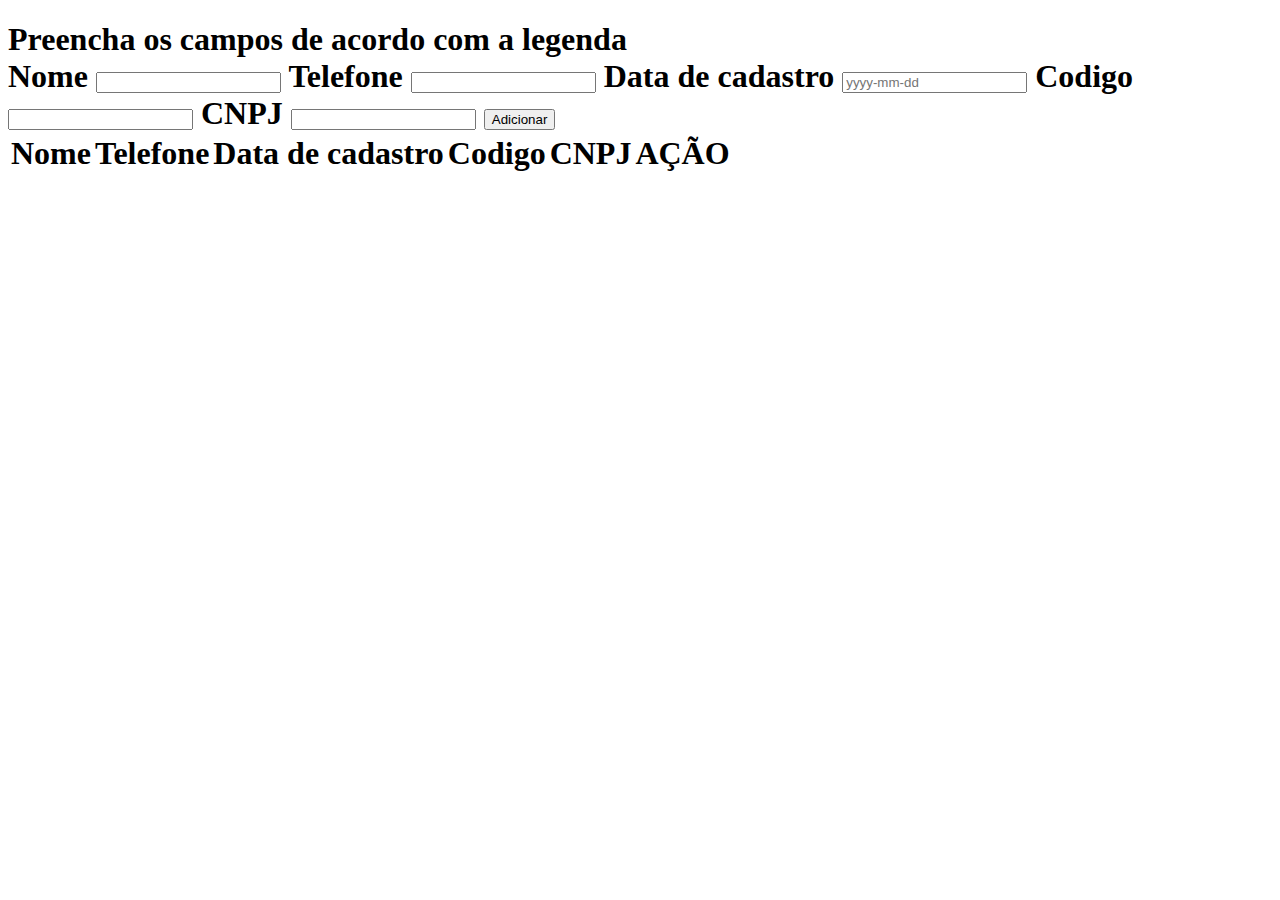
==== index.html @ edf86f76 "criando index" ====
<!DOCTYPE html>
<html lang="en">
<head>
    <meta charset="UTF-8">
    <title>Cadastro de Fornecedor</title>
    <script type="text/jscript" src="jquery.js" ></script>
    <script type="text/jscript" src="jquery.dataTables.min.js"></script>
    
    
</head>
<body>
    <h1>Preencha os campos de acordo com a legenda
   
<form action="" id="form" border="0">
                
                

                <label>Nome</label>
                     <input type="text" name="utente[]" id="nome" maxlength="150">
                <label>Telefone</label>
                     <input type="text" name="tel[]" id ="tel" maxlenght="10" >
                <label>Data de cadastro</label>
                     <input type="text" name="dta[]" id="dta" maxlength="10" placeholder="yyyy-mm-dd">
                <label>Codigo</label>
                    <input type="text" name="cod[]" id="cod" maxlength="10">
                <label>CNPJ</label>       
                          
                    <input type="text" name="cnpj[]" id="cnpj" maxlength="30">
                   <input type="submit" id="add_field" value="Adicionar">
          
</form> 
 
    
    <div id="table">
			<table id="tabela-fornecedores" >
				
				<thead>
					<tr>
						<th>Nome</th>
						<th>Telefone</th>
						<th>Data de cadastro</th>
						<th>Codigo</th>
                        <th>CNPJ </th>
                         <th>AÇÃO </th>
						
						
					</tr>
				</thead>
				<tbody></tbody>
			</table>

		
</div>
    <script src="js/FornecedorDAO.js"></script>
       <script src="js/TableControllerFornecedor.js"></script>
    <script src="js/FornecedorController.js"></script>
   
      
    
</html>
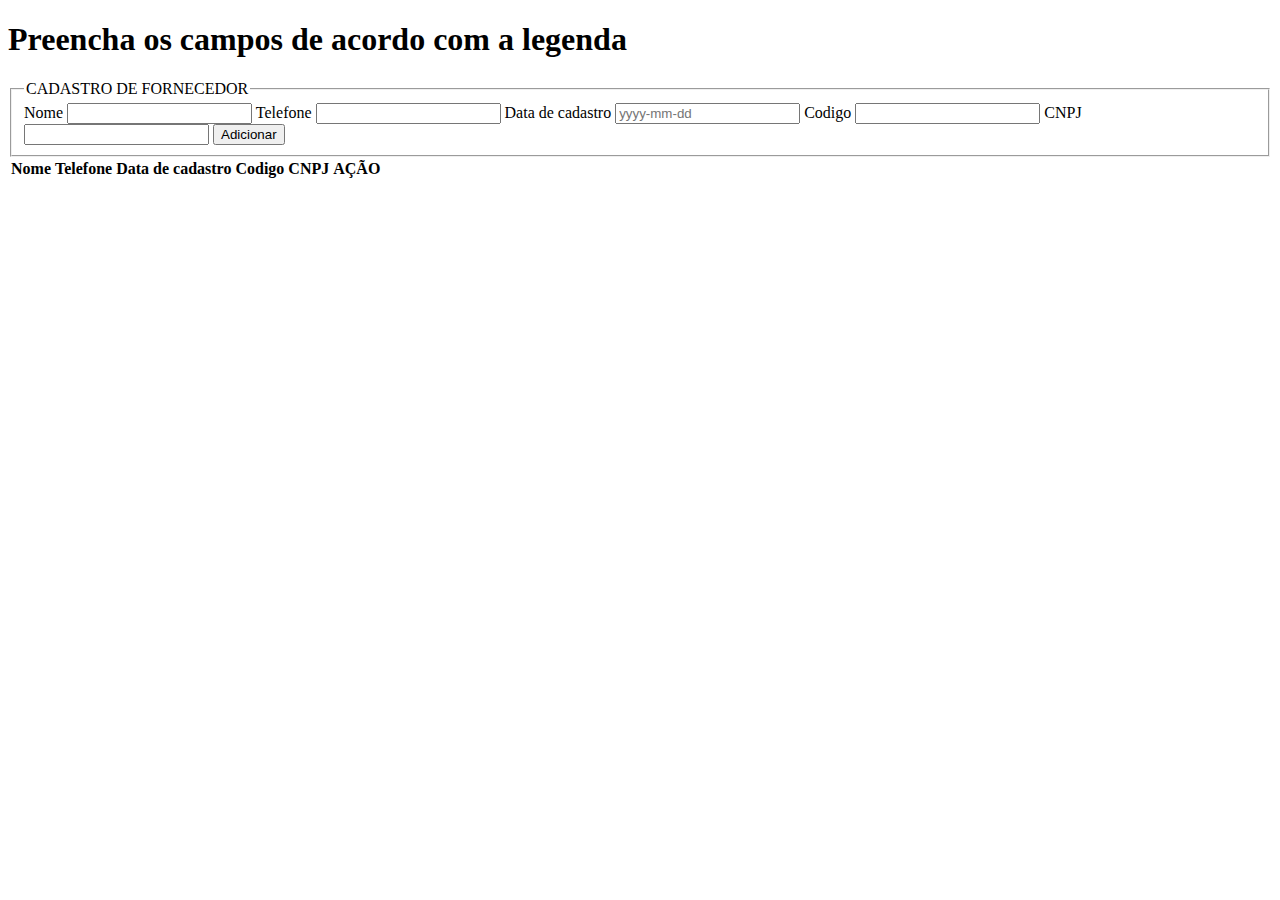
==== commit 81bf1b44: "arrumando a de htm" ====
--- a/index.html
+++ b/index.html
@@ -1,60 +1,63 @@
-<!DOCTYPE html>
-<html lang="en">
-<head>
-    <meta charset="UTF-8">
-    <title>Cadastro de Fornecedor</title>
-    <script type="text/jscript" src="jquery.js" ></script>
-    <script type="text/jscript" src="jquery.dataTables.min.js"></script>
-    
-    
-</head>
-<body>
-    <h1>Preencha os campos de acordo com a legenda
-   
-<form action="" id="form" border="0">
-                
-                
-
-                <label>Nome</label>
-                     <input type="text" name="utente[]" id="nome" maxlength="150">
-                <label>Telefone</label>
-                     <input type="text" name="tel[]" id ="tel" maxlenght="10" >
-                <label>Data de cadastro</label>
-                     <input type="text" name="dta[]" id="dta" maxlength="10" placeholder="yyyy-mm-dd">
-                <label>Codigo</label>
-                    <input type="text" name="cod[]" id="cod" maxlength="10">
-                <label>CNPJ</label>       
-                          
-                    <input type="text" name="cnpj[]" id="cnpj" maxlength="30">
-                   <input type="submit" id="add_field" value="Adicionar">
-          
-</form> 
- 
-    
-    <div id="table">
-			<table id="tabela-fornecedores" >
-				
-				<thead>
-					<tr>
-						<th>Nome</th>
-						<th>Telefone</th>
-						<th>Data de cadastro</th>
-						<th>Codigo</th>
-                        <th>CNPJ </th>
-                         <th>AÇÃO </th>
-						
-						
-					</tr>
-				</thead>
-				<tbody></tbody>
-			</table>
-
-		
-</div>
-    <script src="js/FornecedorDAO.js"></script>
-       <script src="js/TableControllerFornecedor.js"></script>
-    <script src="js/FornecedorController.js"></script>
-   
-      
-    
-</html>
+<!DOCTYPE html>
+<html lang="en">
+<head>
+    <meta charset="UTF-8">
+    <title>Cadastro de Fornecedor</title>
+    
+    <script type="text/jscript" src="jquery.js" ></script>
+    <script type="text/jscript" src="jquery.dataTables.min.js"></script>
+    
+    
+</head>
+<body>
+    <h1>Preencha os campos de acordo com a legenda</h1>
+   
+<form action="" id="form" border="0">
+                
+                <fieldset>
+                    <legend>CADASTRO DE FORNECEDOR </legend>
+
+                <label>Nome</label>
+                     <input type="text" name="utente[]" id="nome" maxlength="150">
+                <label>Telefone</label>
+                     <input type="text" name="tel[]" id ="tel" maxlenght="10" >
+                <label>Data de cadastro</label>
+                     <input type="text" name="dta[]" id="dta" maxlength="10" placeholder="yyyy-mm-dd">
+                <label>Codigo</label>
+                    <input type="text" name="cod[]" id="cod" maxlength="10">
+                <label>CNPJ</label>       
+                          
+                    <input type="text" name="cnpj[]" id="cnpj" maxlength="30">
+                   <input type="submit" id="add_field" value="Adicionar">
+          
+                    </fieldset>
+</form> 
+ 
+    
+    <div id="table">
+			<table id="tabela-fornecedores" >
+				
+				<thead>
+					<tr>
+						<th>Nome</th>
+						<th>Telefone</th>
+						<th>Data de cadastro</th>
+						<th>Codigo</th>
+                        <th>CNPJ </th>
+                         <th>AÇÃO </th>
+						
+						
+					</tr>
+				</thead>
+				<tbody></tbody>
+			</table>
+
+		
+</div>
+    <script src="js/FornecedorDAO.js"></script>
+       <script src="js/TableControllerFornecedor.js"></script>
+    <script src="js/FornecedorController.js"></script>
+   
+      
+    
+</html>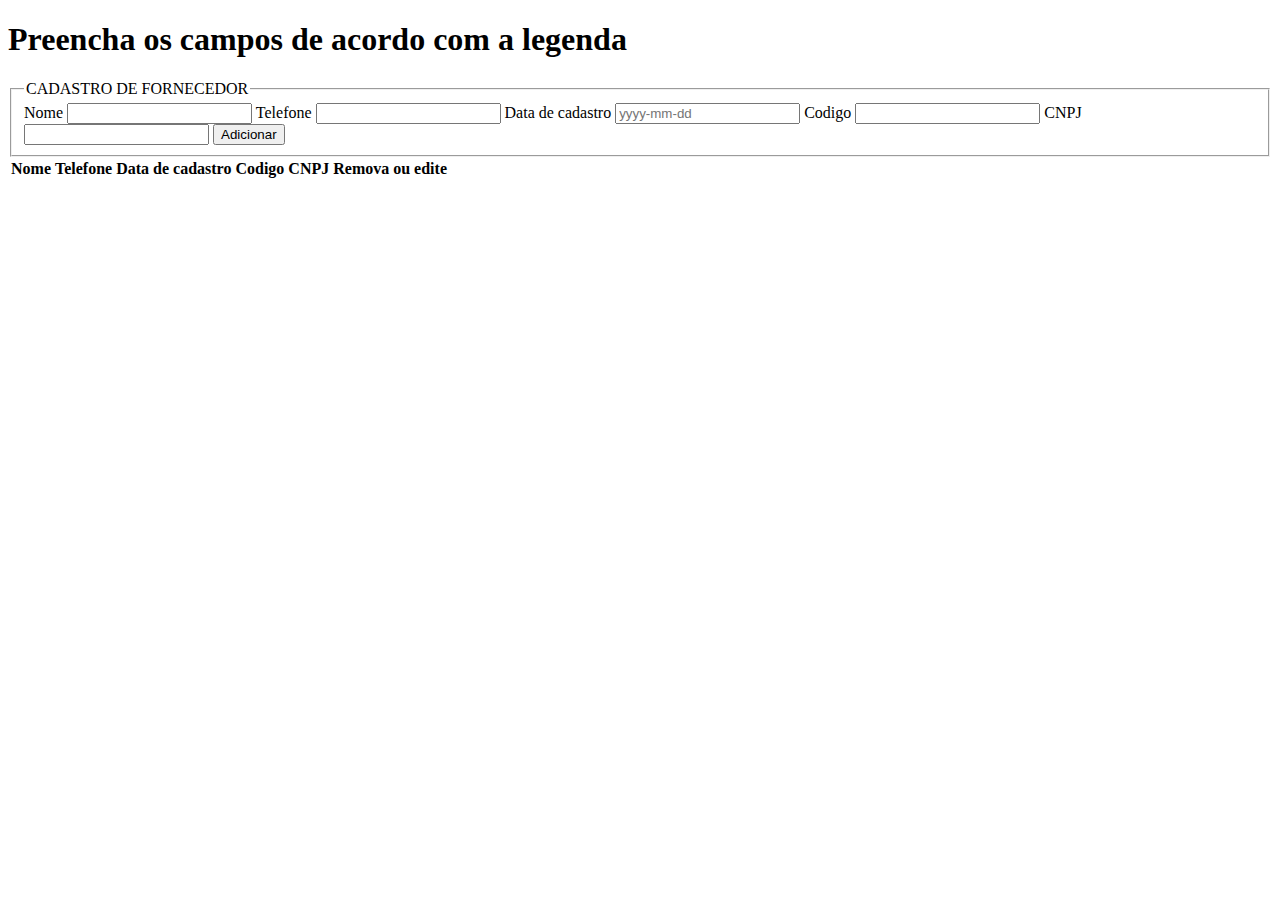
==== commit b5bf0724: "required" ====
--- a/index.html
+++ b/index.html
@@ -6,6 +6,7 @@
     
     <script type="text/jscript" src="jquery.js" ></script>
     <script type="text/jscript" src="jquery.dataTables.min.js"></script>
+    <link rel="stylesheet" type="text/css" href="css/cssSM.css">
     
     
 </head>
@@ -18,21 +19,23 @@
                     <legend>CADASTRO DE FORNECEDOR </legend>
 
                 <label>Nome</label>
-                     <input type="text" name="utente[]" id="nome" maxlength="150">
+                     <input type="text" name="utente[]" id="nome" maxlength="150" required>
                 <label>Telefone</label>
-                     <input type="text" name="tel[]" id ="tel" maxlenght="10" >
+                     <input type="text" name="tel[]" id ="tel" maxlenght="10" required>
                 <label>Data de cadastro</label>
-                     <input type="text" name="dta[]" id="dta" maxlength="10" placeholder="yyyy-mm-dd">
+                     <input type="text" name="dta[]" id="dta" maxlength="10" placeholder="yyyy-mm-dd" required>
                 <label>Codigo</label>
-                    <input type="text" name="cod[]" id="cod" maxlength="10">
+                    <input type="text" name="cod[]" id="cod" maxlength="10"required>
                 <label>CNPJ</label>       
                           
-                    <input type="text" name="cnpj[]" id="cnpj" maxlength="30">
+                    <input type="text" name="cnpj[]" id="cnpj" maxlength="30"required>
                    <input type="submit" id="add_field" value="Adicionar">
           
                     </fieldset>
 </form> 
  
+   
+   
     
     <div id="table">
 			<table id="tabela-fornecedores" >
@@ -44,7 +47,7 @@
 						<th>Data de cadastro</th>
 						<th>Codigo</th>
                         <th>CNPJ </th>
-                         <th>AÇÃO </th>
+                         <th>Remova ou edite </th>
 						
 						
 					</tr>
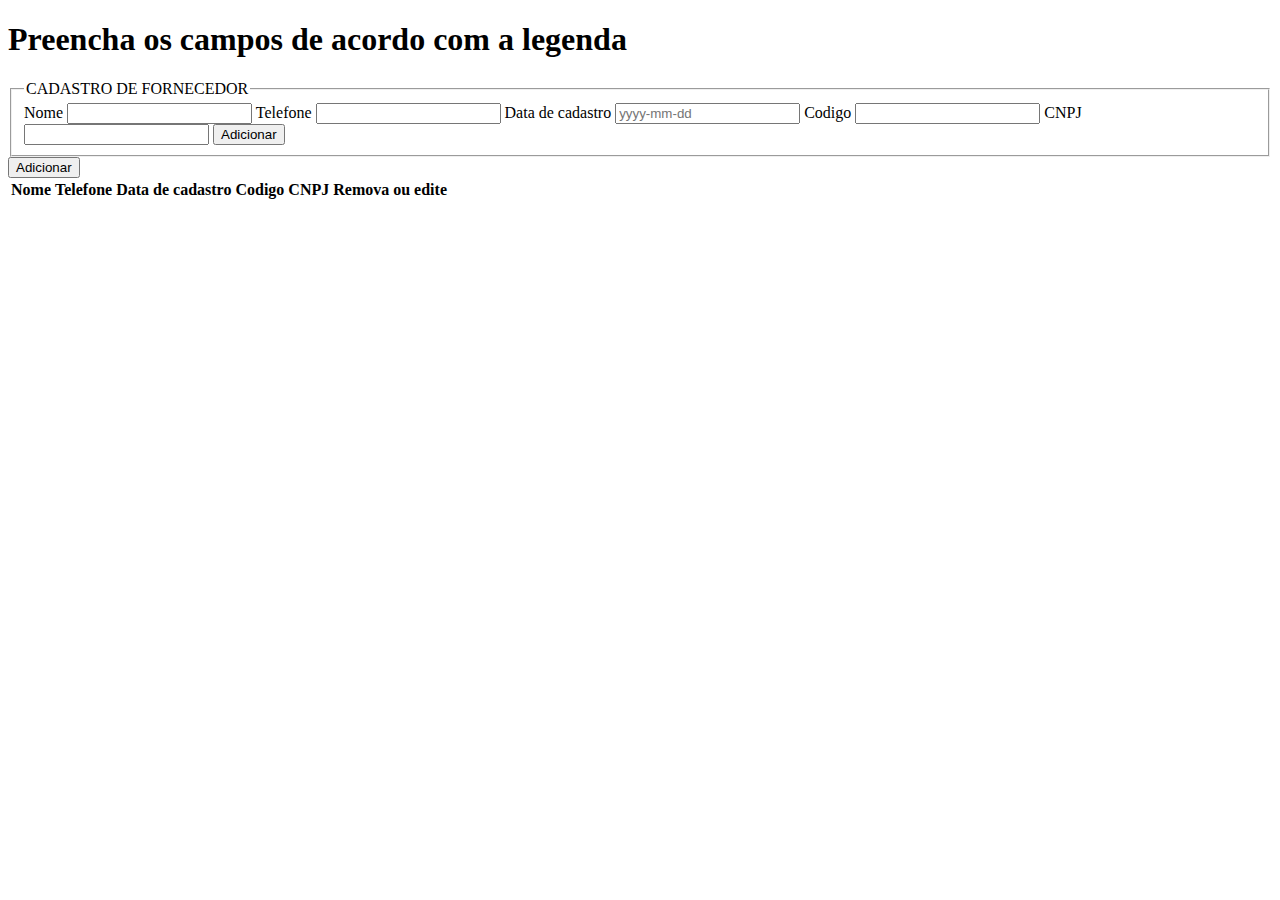
==== commit fe769147: "trocando o botao adicionar de lugar" ====
--- a/index.html
+++ b/index.html
@@ -29,9 +29,13 @@
                 <label>CNPJ</label>       
                           
                     <input type="text" name="cnpj[]" id="cnpj" maxlength="30"required>
+                    
+                    
                    <input type="submit" id="add_field" value="Adicionar">
           
                     </fieldset>
+                    
+                    <input type="submit" id="add_field" value="Adicionar">
 </form> 
  
    
